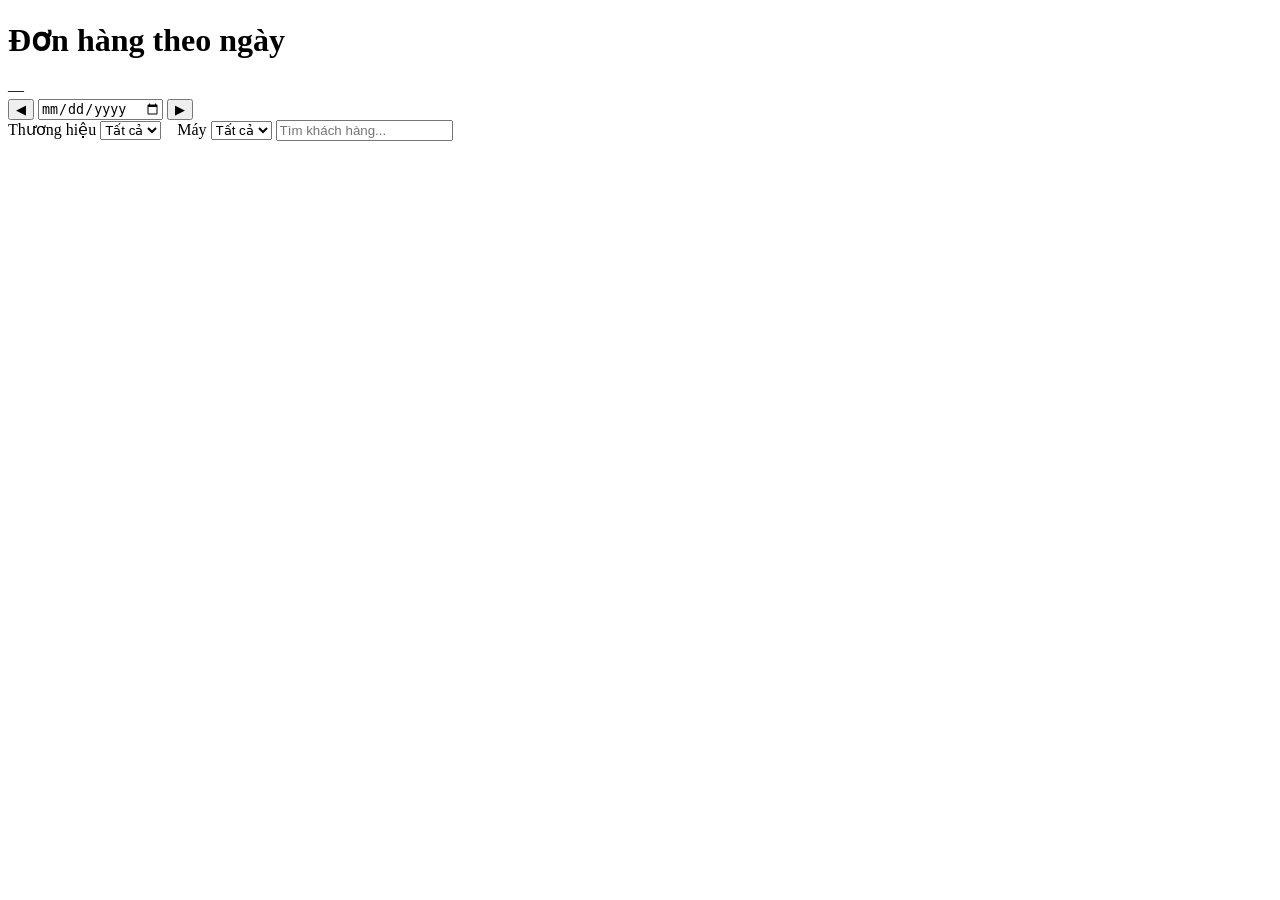
==== server/index.html @ d0acef74 "New feature: data logger" ====
<!DOCTYPE html>
<html lang="vi">
<head>
<meta charset="utf-8">
<title>MTMS · Đơn hàng theo ngày</title>
<link rel="stylesheet" href="/static/style.css">
</head>
<body>
<div class="wrap">
  <div class="card">
    <div class="head">
      <div>
        <h1>Đơn hàng theo ngày</h1>
        <div class="sub" id="date-label">—</div>
      </div>
      <div class="date-nav">
        <button onclick="shiftDay(-1)">◀</button>
        <input type="date" id="date">
        <button onclick="shiftDay(1)">▶</button>
      </div>
    </div>

    <div class="filters">
      <label>Thương hiệu</label>
      <select id="brand"><option value="">Tất cả</option></select>
      <label style="margin-left: 12px;">Máy</label>
      <select id="client"><option value="">Tất cả</option></select>
      <input type="text" id="customer" placeholder="Tìm khách hàng...">
    </div>

    <div id="body"></div>
  </div>
</div>
<script src="/static/script.js"></script>
</body>
</html>
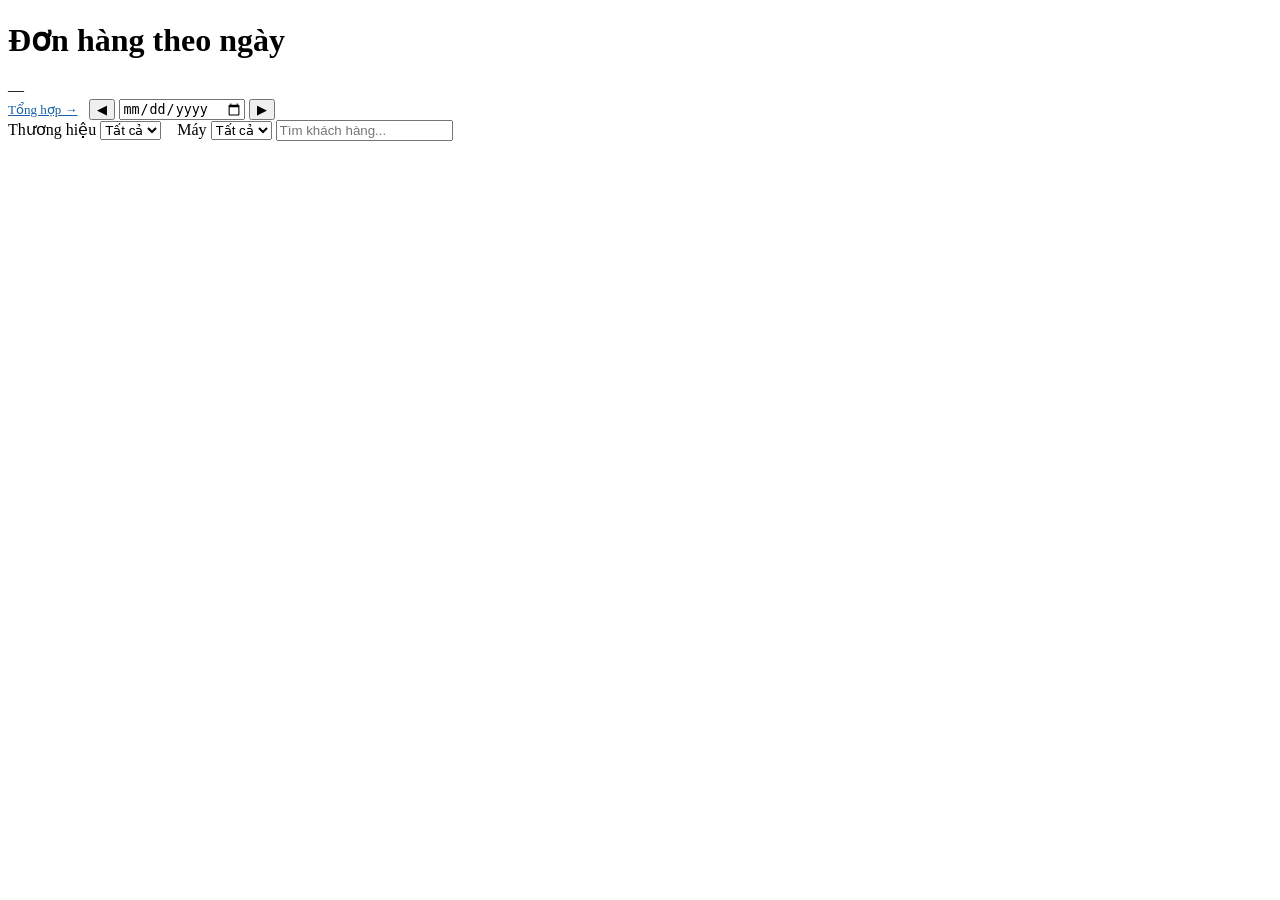
==== commit 5b546cb0: "Implement order aggregation feature with new API and UI; enhance order logging and update styles" ====
--- a/server/index.html
+++ b/server/index.html
@@ -13,10 +13,13 @@
         <h1>Đơn hàng theo ngày</h1>
         <div class="sub" id="date-label">—</div>
       </div>
-      <div class="date-nav">
-        <button onclick="shiftDay(-1)">◀</button>
-        <input type="date" id="date">
-        <button onclick="shiftDay(1)">▶</button>
+      <div style="display: flex; gap: 12px; align-items: center;">
+        <a href="/aggregate" style="font-size: 13px; color: #185FA5;">Tổng hợp →</a>
+        <div class="date-nav">
+          <button onclick="shiftDay(-1)">◀</button>
+          <input type="date" id="date">
+          <button onclick="shiftDay(1)">▶</button>
+        </div>
       </div>
     </div>
 
